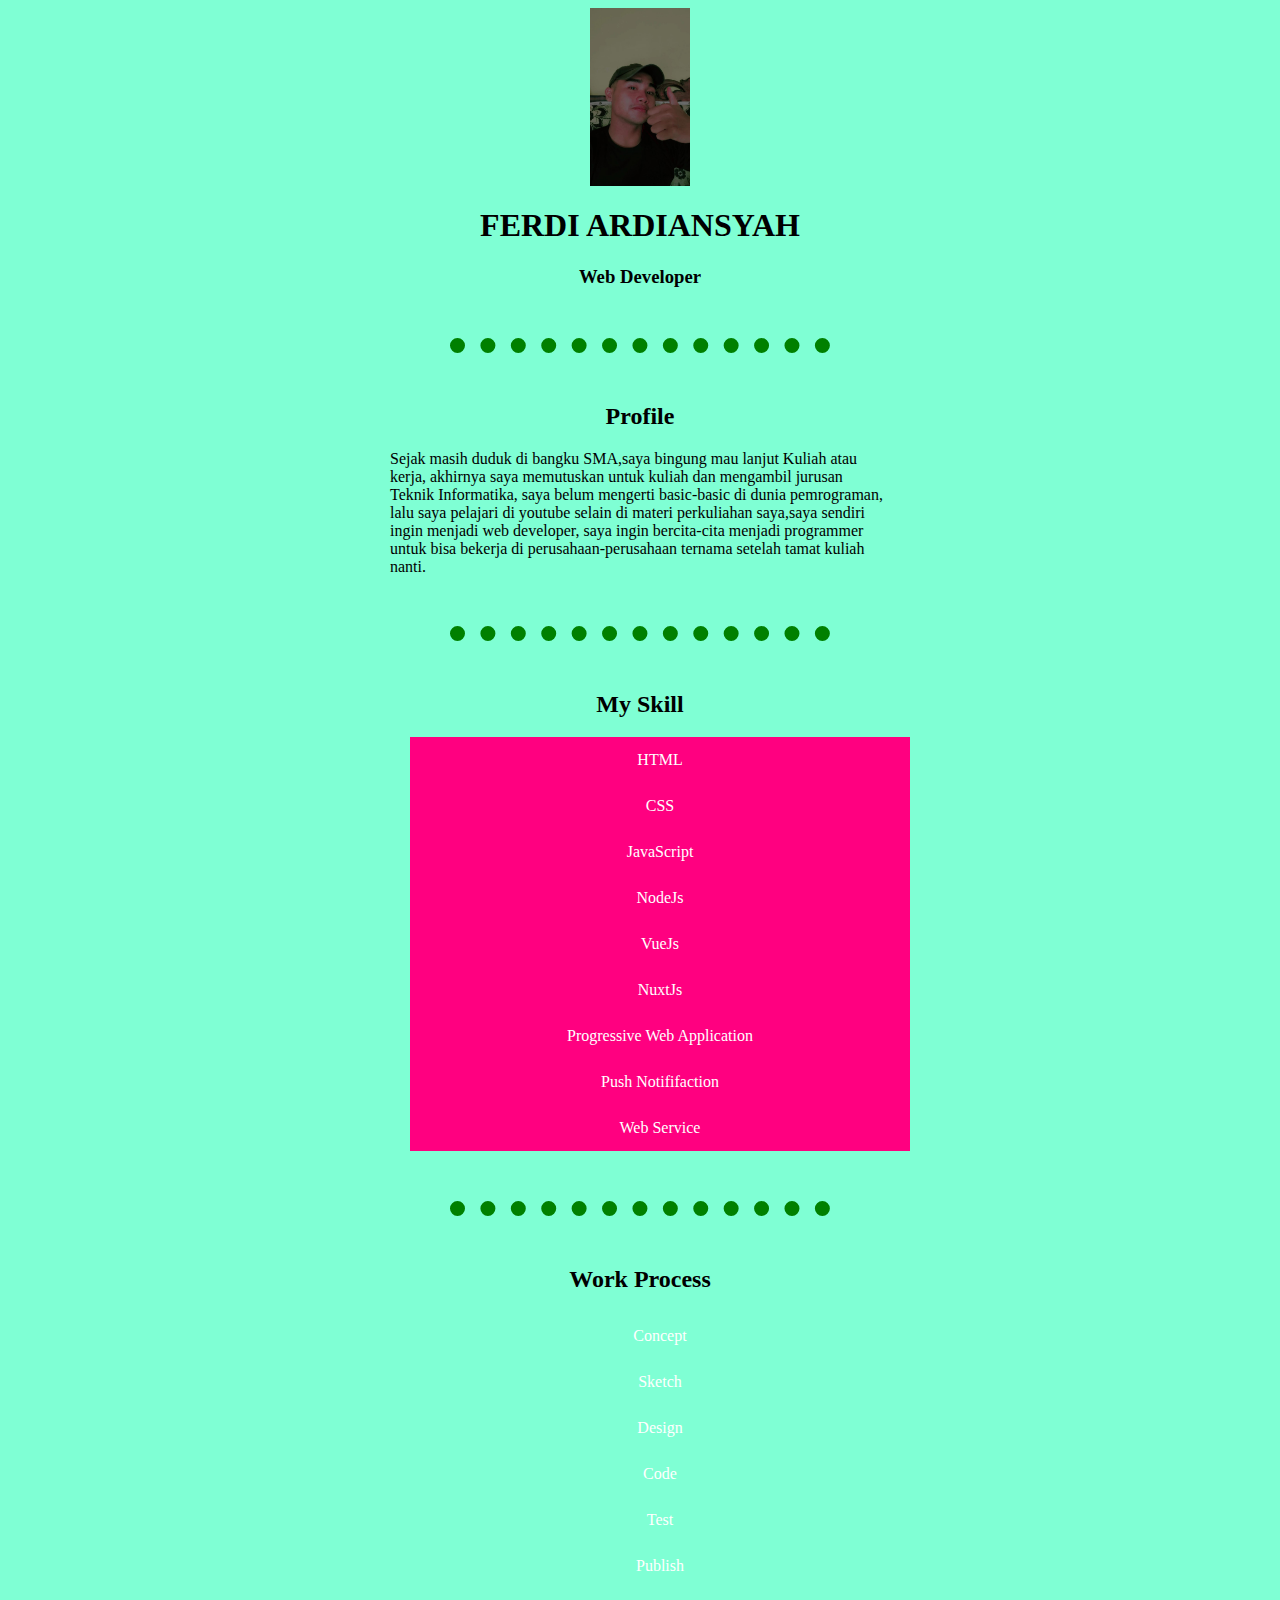
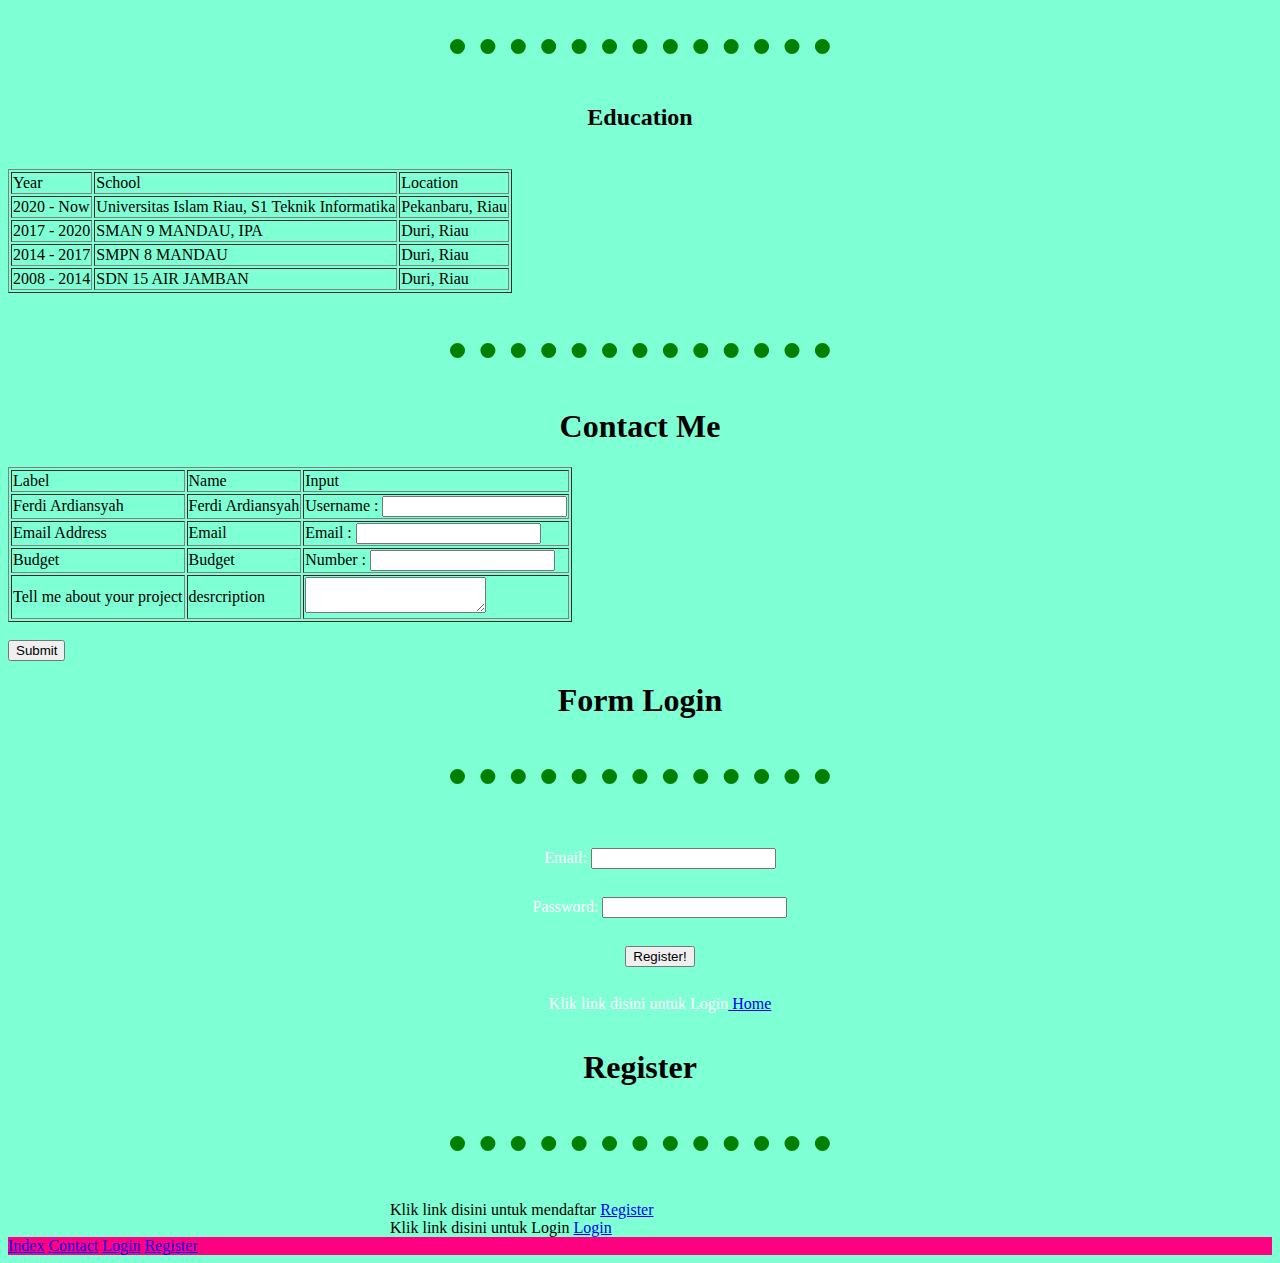
==== index.html @ ba2127b1 "Latihan 3.6: Membuat Navigation Bar" ====
<!DOCTYPE html>
<html lang="en">
<head>
    <meta charset="UTF-8">
    <meta http-equiv="X-UA-Compatible" content="IE=edge">
    <meta name="viewport" content="width=device-width, initial-scale=1.0">
    <title>LabPratikumPemweb</title>
    <link rel="stylesheet" href="main.css"/>
</head>
<body>
    <img src="photo.jpeg" alt="foto-profile"width="100px">
    <h1>FERDI ARDIANSYAH</h1>
    <h3>Web Developer</h3>
    <hr>
    <h2>Profile</h2>
    <p>
        Sejak masih duduk di bangku SMA,saya bingung mau lanjut Kuliah atau kerja,
        akhirnya saya memutuskan untuk kuliah dan mengambil jurusan Teknik Informatika,
        saya belum mengerti basic-basic di dunia pemrograman,
        lalu saya pelajari di youtube selain di materi perkuliahan saya,saya sendiri ingin menjadi web developer,
        saya ingin bercita-cita menjadi programmer untuk bisa bekerja di perusahaan-perusahaan ternama setelah tamat kuliah nanti.</p>
    <hr>
    <h2>My Skill</h2>
    <ul>
        <nav>
        <li>HTML</li>
        <li>CSS</li>
        <li>JavaScript</li>
        <li>NodeJs</li>
        <li>VueJs</li>
        <li>NuxtJs</li>
        <li>Progressive Web Application</li>
        <li>Push Notififaction</li>
        <li>Web Service</li>
        </nav>
    </ul>
    <hr>
    <h2>Work Process</h2>
    <ol>
        <li>Concept</li>
        <li>Sketch</li>
        <li>Design</li>
        <li>Code</li>
        <li>Test</li>
        <li>Publish</li>
    </ol>
    <hr>
    <h2>Education</h2>
    <br>
    <table border="1" cell spacing="0" cell pading="10">
        <td>Year</td>
        <td>School</td>
        <td>Location</td>
    </tr>
        <tr>
            <td>2020 - Now</td>
            <td>Universitas Islam Riau, S1 Teknik Informatika</td>
            <td>Pekanbaru, Riau</td>
        </tr>
        <tr>
            <td>2017 - 2020</td>
            <td>SMAN 9 MANDAU, IPA</td>
            <td>Duri, Riau</td>
        </tr>
        <tr>
            <td>2014 - 2017</td>
            <td>SMPN 8 MANDAU</td>
            <td>Duri, Riau</td>
        </tr>
        <tr>
            <td>2008 - 2014</td>
            <td>SDN 15 AIR JAMBAN</td>
            <td>Duri, Riau</td>
        </tr>
    </table>
    <hr>
    <title>Contact Me</title>
</head>
</body>
    <h1>Contact Me</h1>
    <table border="1" cell spacing="0" cell pading="10">
      <td>Label</td>  
      <td>Name</td>
      <td>Input</td>
</tr>
    <tr>
        <td>Ferdi Ardiansyah</td>
        <td>Ferdi Ardiansyah</td>
        <td form="username">Username : <input type="text"id="username"></td>
    </tr> 
    <tr>
        <td>Email Address</td>
        <td>Email</td>
        <td form="username">Email : <input type="Email"id="Email"></td>
    </tr>
    <tr>
        <td>Budget</td>
        <td>Budget</td>
        <td form="Number">Number : <input type="Number"id="Number"></td>
    </tr>
    <tr>
        <td>Tell me about your project</td>
        <td>desrcription</td>
        <td><textarea></textarea></td>
    </tr>
    </table>
    <br>
    <button type="Submit">Submit</button>
</body>
    <h1>Form Login</h1>
    <hr>
    <ul>
        <li>
            <label for="Email">Email:</label>
            <input type="text"name="Email"id="Email">
        </li>
        <li>
            <label for="Password">Password:</label>
            <input type="Password"name="Password"id="Password">
        </li>
        <li>
            <button type="Submit" name="Register">Register!</button>
        </li>
        <li>
            <a>Klik link disini untuk Login<a
        href="C:\xampp\htdocs\perkenalan_pemrograman_web\Lab_pemweb\contact.html"> Home</a>       
        </li>
    </ul>
        <h1>Register</h1>
        <hr>
        <p>Klik link disini untuk mendaftar <a
        href="C:\xampp\htdocs\perkenalan_pemrograman_web\Lab_pemweb\register.html"> Register</a></p>
        <p>Klik link disini untuk Login <a
        href="file:///C:/xampp/htdocs/perkenalan_pemrograman_web/Lab_pemweb/index.html"> Login</a></p>
<nav>
    <a href="C:\xampp\htdocs\perkenalan_pemrograman_web\Lab_pemweb\index.html">Index</a>
    <a href="C:\xampp\htdocs\perkenalan_pemrograman_web\Lab_pemweb\contact.html">Contact</a>
    <a href="C:\xampp\htdocs\perkenalan_pemrograman_web\Lab_pemweb\login.html">Login</a>
    <a href="C:\xampp\htdocs\perkenalan_pemrograman_web\Lab_pemweb\register.html">Register</a>
</nav>
</body>        
</html>
---- main.css ----
body{
    background-color: aquamarine;
}
hr{
    margin-top: 50px;
    margin-bottom: 50px;
    border-width: 15px;
    border-style: none;
    border-top-style: dotted;
    width: 30%;
    border-color: green;
}
h1,h2,h3,h4,h5,h6{
    text-align: center;
}
ol,ul,img,p{
    display: block;
    max-width: 500px;
    margin-top: 0;
    margin-bottom: 0;
    margin-right: auto;
    margin-left: auto;
}
nav{
    list-style-type: none;
    margin: 0;
    padding: 0;
    overflow: hidden;
    background-color: rgb(255, 0, 128);
}
.li{
    float: left;
}
li{
    display: block;
    color: white;
    text-align: center;
    padding: 14px 16px;
    text-decoration: none;
}
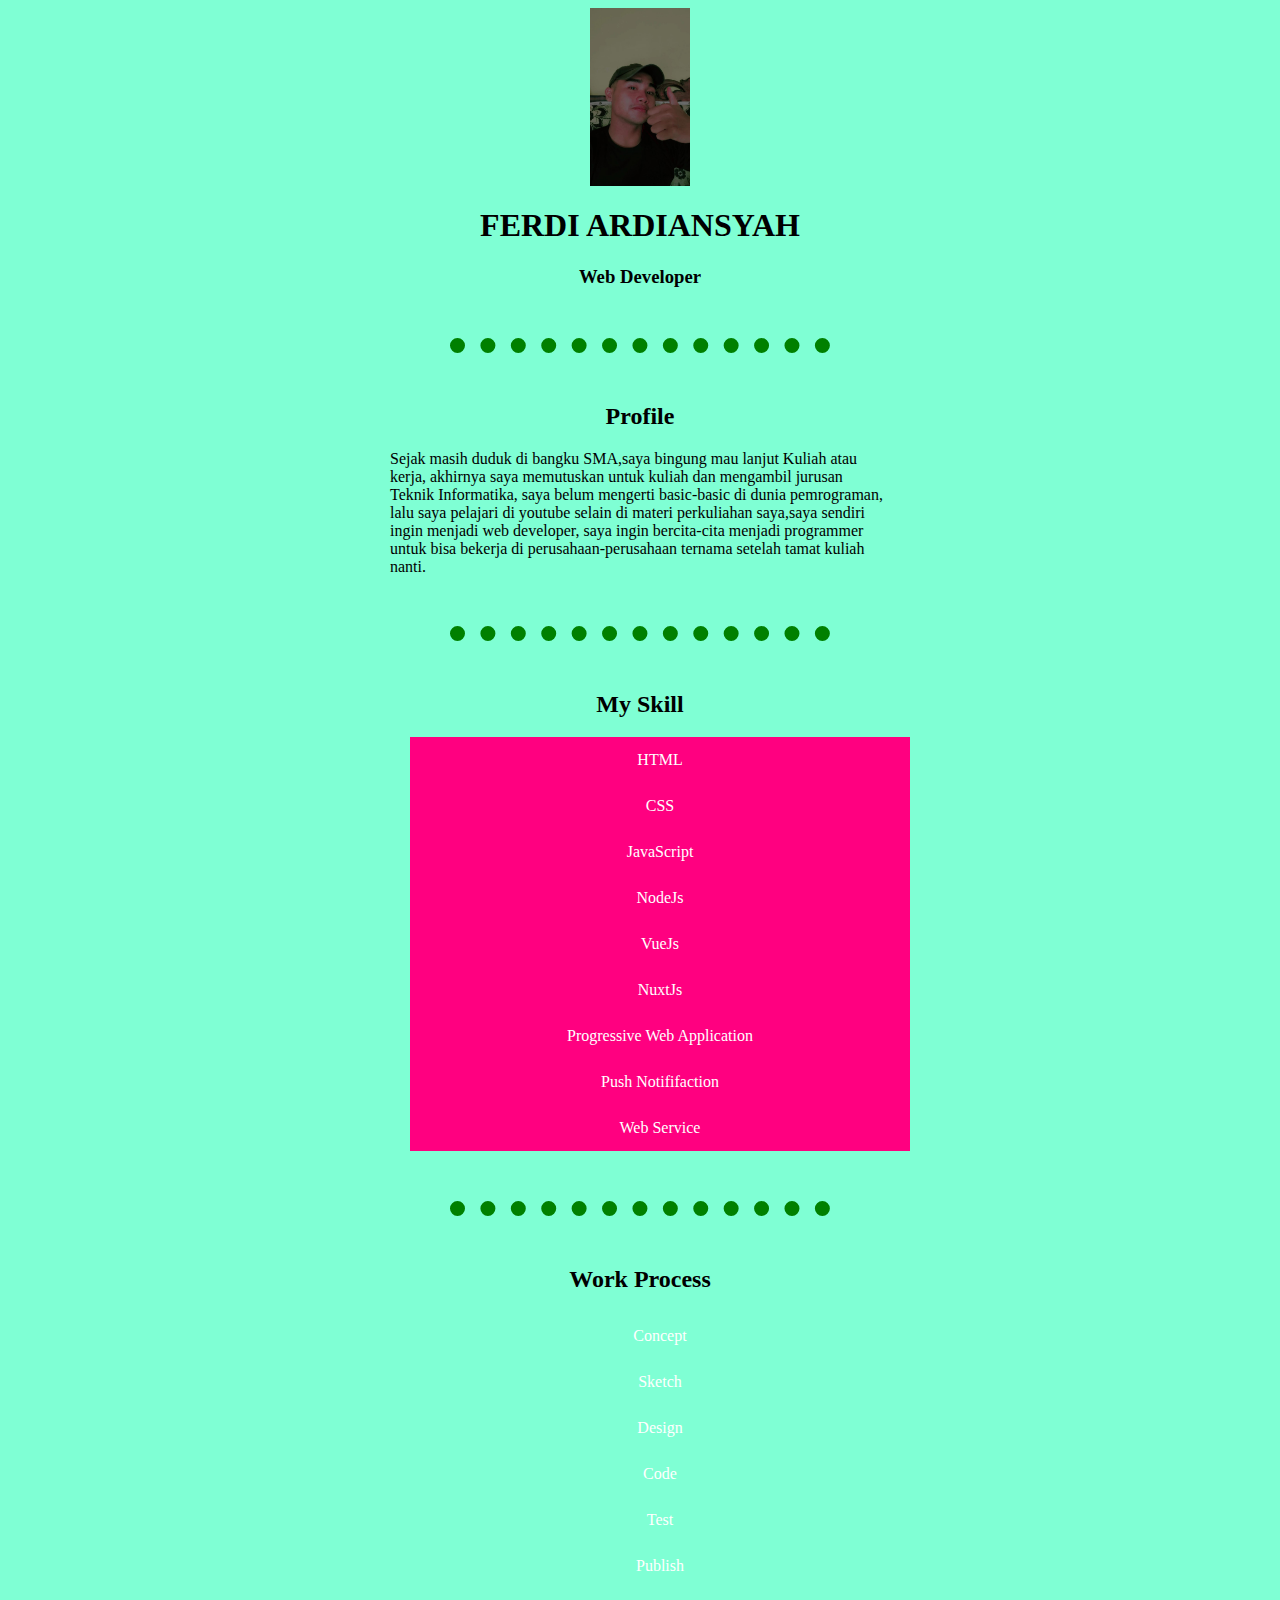
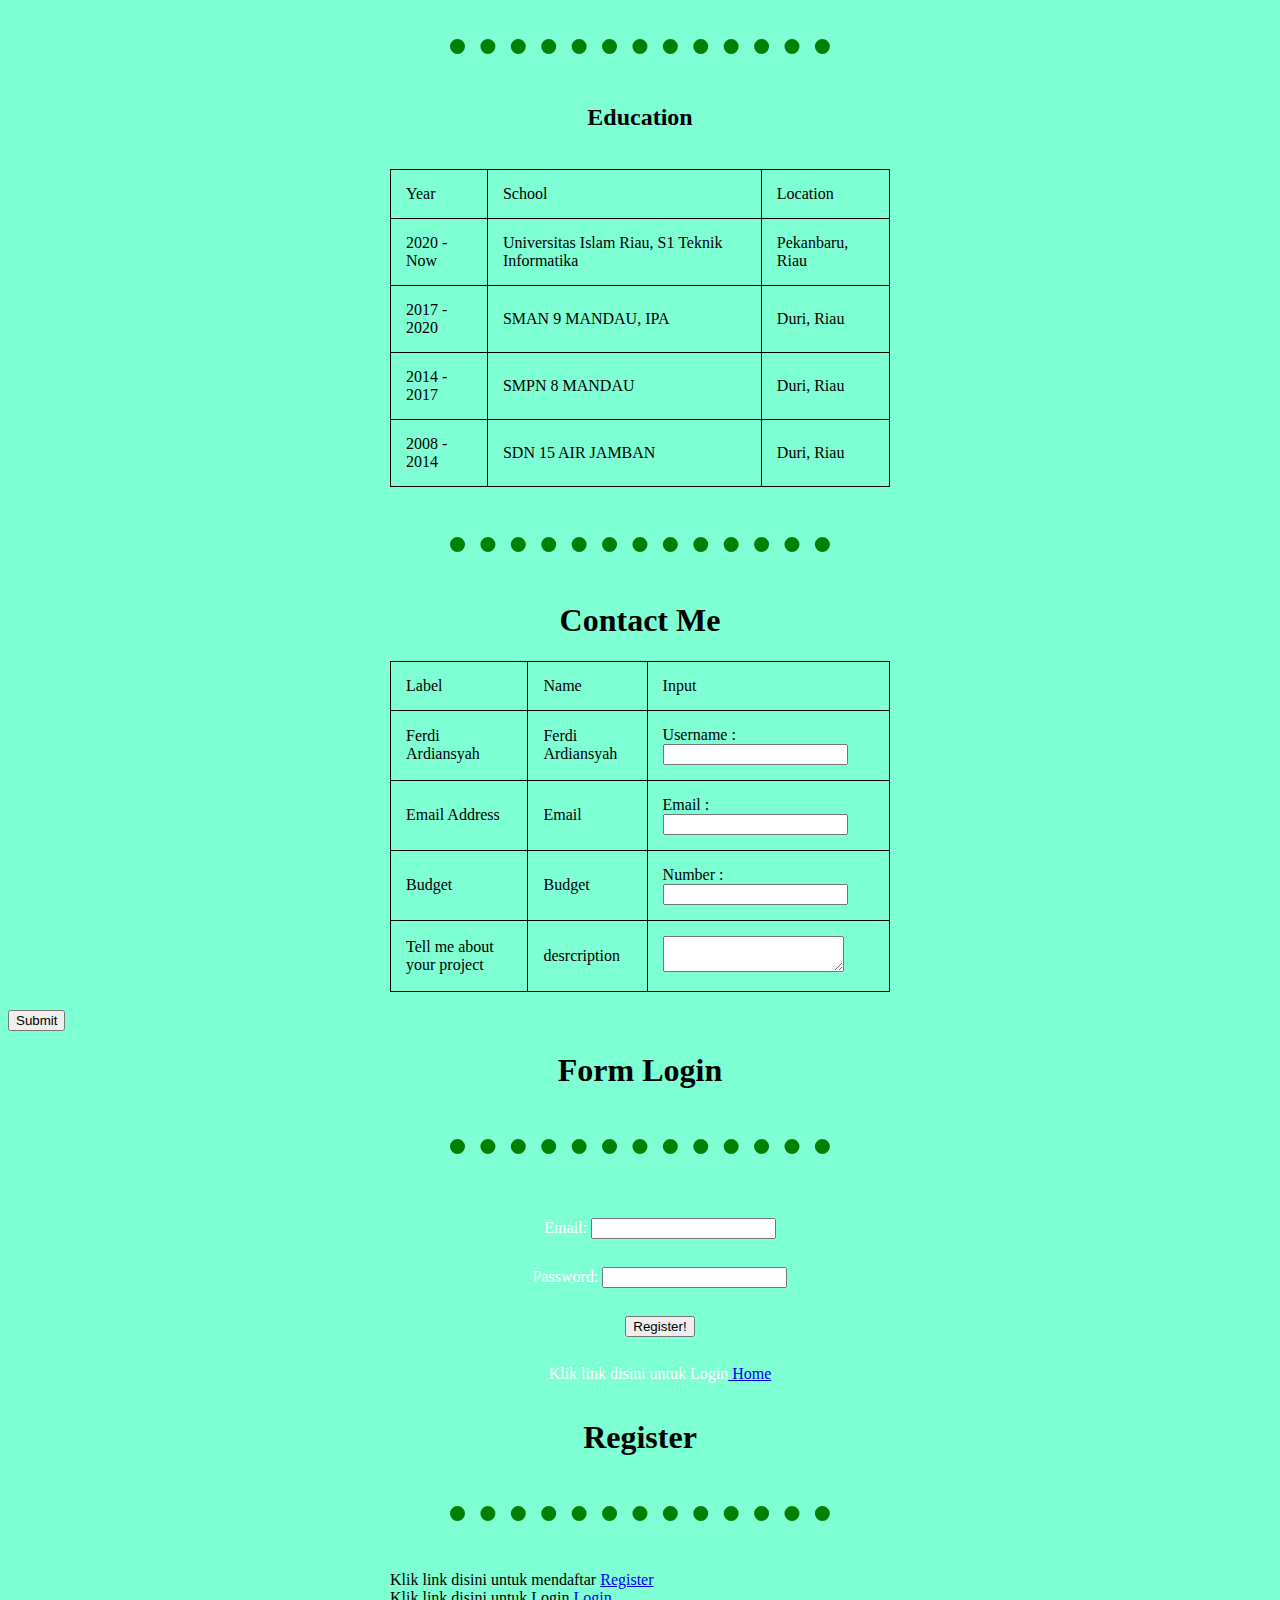
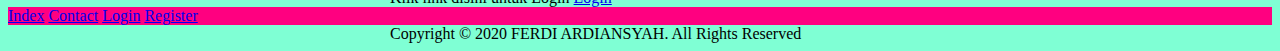
==== commit c9703a53: "Latihan 3.11: Menambahkan footer" ====
--- a/index.html
+++ b/index.html
@@ -138,5 +138,8 @@
     <a href="C:\xampp\htdocs\perkenalan_pemrograman_web\Lab_pemweb\login.html">Login</a>
     <a href="C:\xampp\htdocs\perkenalan_pemrograman_web\Lab_pemweb\register.html">Register</a>
 </nav>
-</body>        
+</body>
+<div>
+    <p>Copyright © 2020 FERDI ARDIANSYAH. All Rights Reserved</p>
+</div>
 </html>--- a/main.css
+++ b/main.css
@@ -37,4 +37,37 @@
     text-align: center;
     padding: 14px 16px;
     text-decoration: none;
+}
+li:hover{
+    background-color: black;
+}
+* {
+    margin: default;
+    padding: default;
+}
+table, tr, td{
+    border: 1px solid black;
+}
+table{
+    max-width: 500px;
+    margin:0 auto;
+    border-collapse: collapse;
+}
+table head{
+    background-color:  #333;
+    text-emphasis-color: white;
+}
+th, td{
+    padding: 15px;
+    text-align: left;
+}
+tr:hover{
+    background-color:#333;
+}
+footer{
+    background-color: #333;
+    padding: 10px;
+    text-align: center;
+    color: white;
+    margin-top: 15px;
 }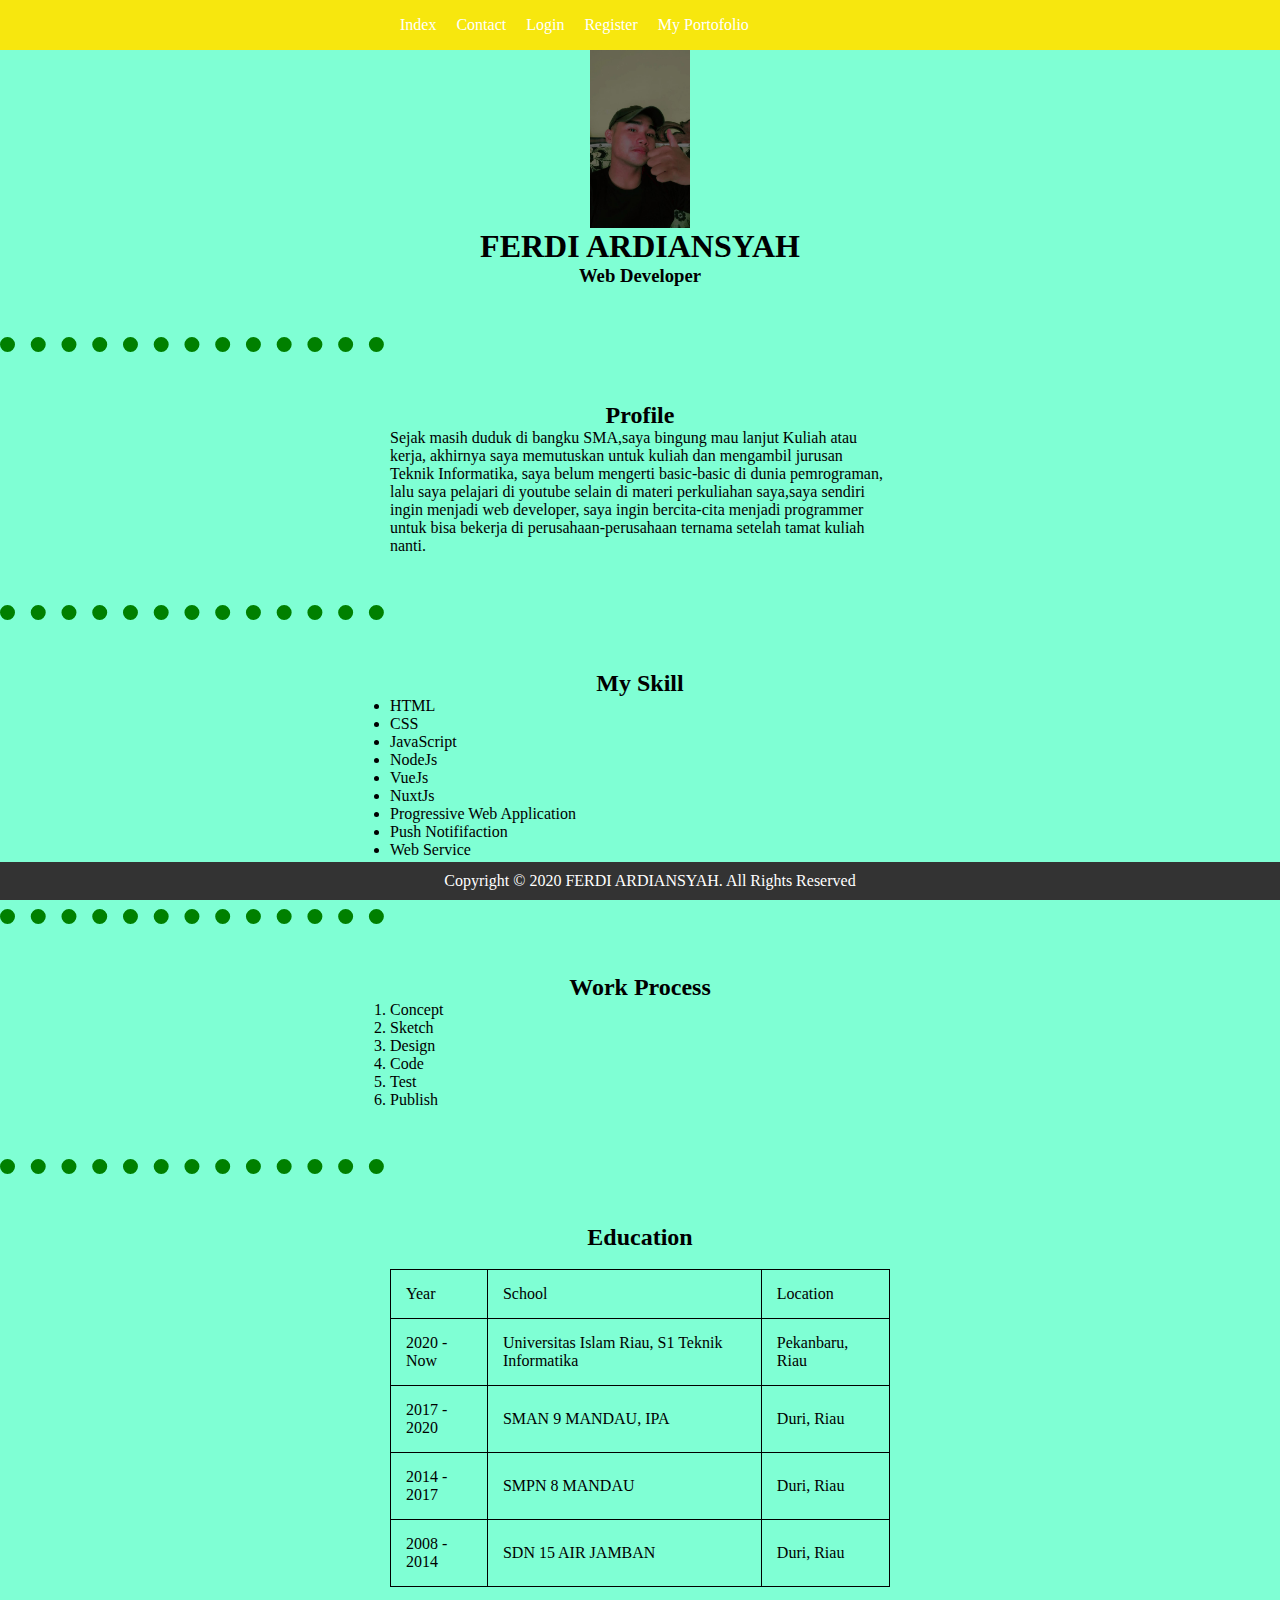
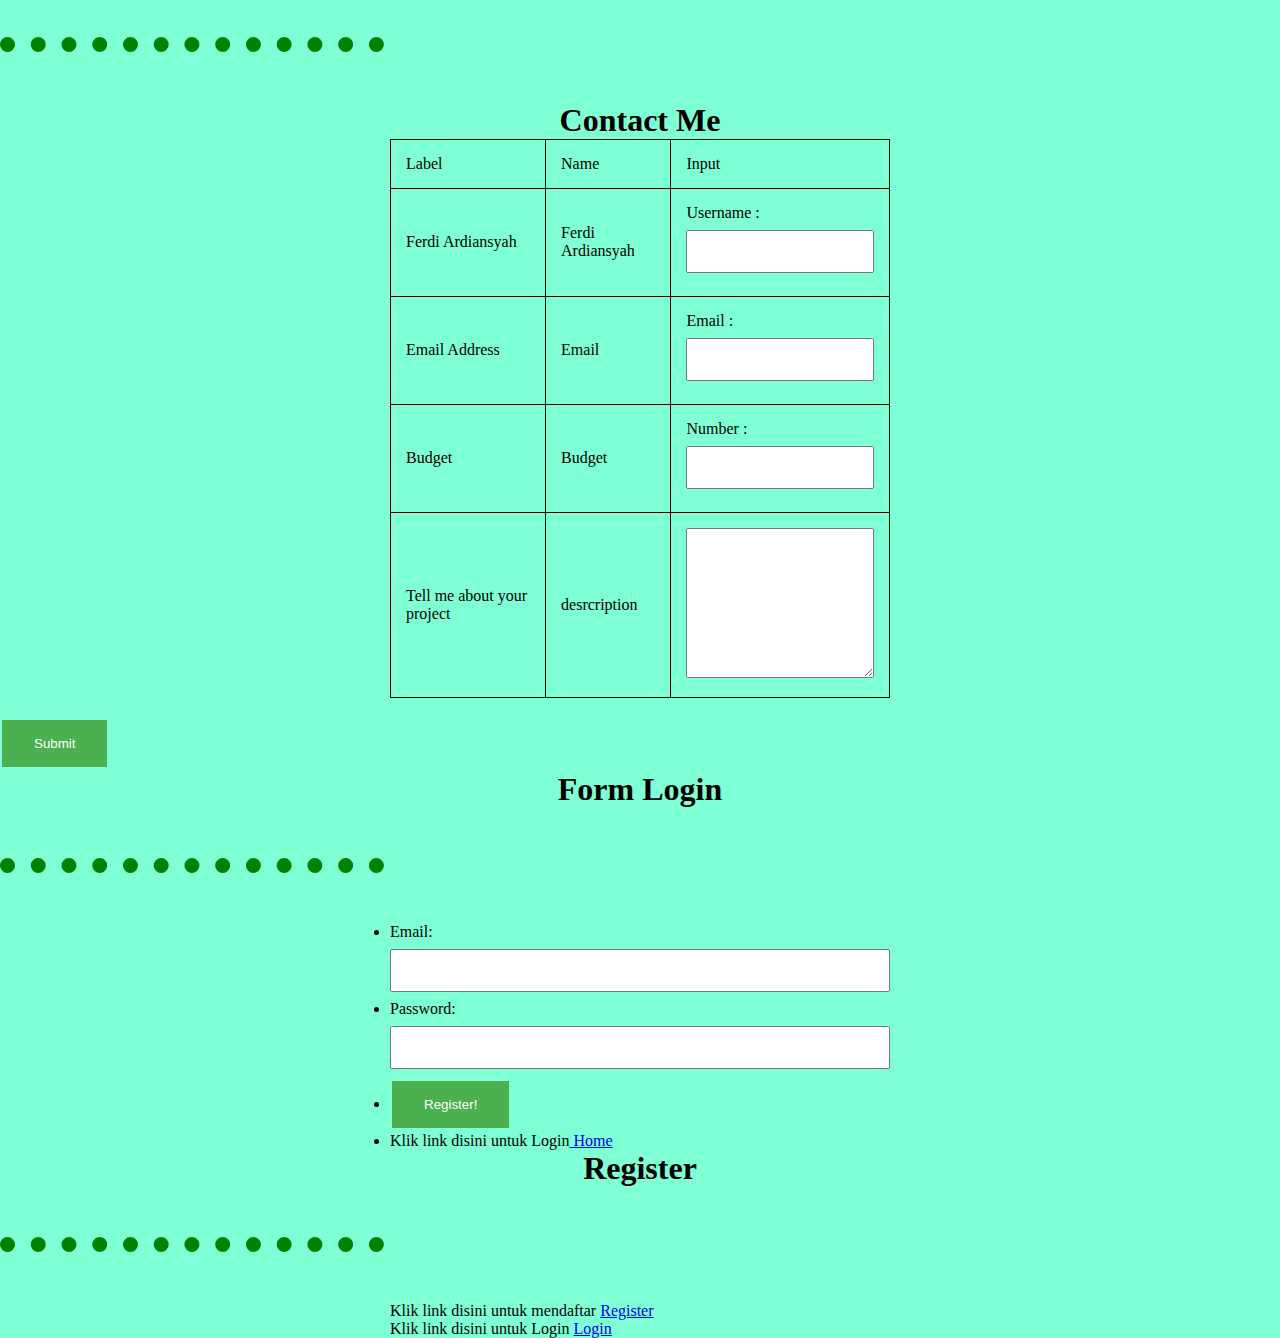
==== commit 0061081e: "Latihan 4.1: Sticky Navbar" ====
--- a/index.html
+++ b/index.html
@@ -8,6 +8,17 @@
     <link rel="stylesheet" href="main.css"/>
 </head>
 <body>
+
+    <nav id="navbar">
+        <ul>
+            <li><a href="index.html">Index</a></li>
+            <li><a href="contact.html">Contact</a></li>
+            <li><a href="login.html">Login</a></li>
+            <li><a href="register.html">Register</a></li>
+            <li><a href="portofolio.html">My Portofolio</a></li>
+        </ul>
+    </nav>
+
     <img src="photo.jpeg" alt="foto-profile"width="100px">
     <h1>FERDI ARDIANSYAH</h1>
     <h3>Web Developer</h3>
@@ -132,12 +143,7 @@
         href="C:\xampp\htdocs\perkenalan_pemrograman_web\Lab_pemweb\register.html"> Register</a></p>
         <p>Klik link disini untuk Login <a
         href="file:///C:/xampp/htdocs/perkenalan_pemrograman_web/Lab_pemweb/index.html"> Login</a></p>
-<nav>
-    <a href="C:\xampp\htdocs\perkenalan_pemrograman_web\Lab_pemweb\index.html">Index</a>
-    <a href="C:\xampp\htdocs\perkenalan_pemrograman_web\Lab_pemweb\contact.html">Contact</a>
-    <a href="C:\xampp\htdocs\perkenalan_pemrograman_web\Lab_pemweb\login.html">Login</a>
-    <a href="C:\xampp\htdocs\perkenalan_pemrograman_web\Lab_pemweb\register.html">Register</a>
-</nav>
+
 </body>
 <div>
     <p>Copyright © 2020 FERDI ARDIANSYAH. All Rights Reserved</p>
--- a/main.css
+++ b/main.css
@@ -21,29 +21,34 @@
     margin-right: auto;
     margin-left: auto;
 }
-nav{
+#navbar{
     list-style-type: none;
     margin: 0;
     padding: 0;
     overflow: hidden;
-    background-color: rgb(255, 0, 128);
+    background-color: #f7e70e;
+    position: sticky;
+    top: 0;
 }
-.li{
+
+#navbar ul li{
     float: left;
+    list-style: none;
 }
-li{
+#navbar ul li a{
     display: block;
     color: white;
     text-align: center;
-    padding: 14px 16px;
+    padding: 16px 10px;
     text-decoration: none;
 }
-li:hover{
+
+#navbar ul li:hover{
     background-color: black;
 }
-* {
-    margin: default;
-    padding: default;
+*{
+    margin : 0;
+    padding : 0;
 }
 table, tr, td{
     border: 1px solid black;
@@ -62,12 +67,79 @@
     text-align: left;
 }
 tr:hover{
-    background-color:#333;
+    background: color #f5f5f5;;
 }
-footer{
+div{
     background-color: #333;
     padding: 10px;
     text-align: center;
     color: white;
     margin-top: 15px;
+    position: fixed;
+    left: 0;
+    bottom: 0;
+    width: 100%;
+}
+.form-login{
+    display: flex;
+    justify-content: center;
+    align-items: center;
+    height : 90vh;
+    margin-bottom: 100px;
+}
+.form-contact{
+    display: flex;
+    justify-content: center;
+    align-items: center;
+    margin-bottom: 100px;
+}
+.my-portofolio{
+    display : flex;
+    flex-direction : row;
+    flex-wrap : wrap;
+    margin-bottom : 50px;
+}
+@media (max-width: 850px){
+    .my-portofolio{
+        width: 50%;
+    }
+}
+@media (max-width: 500px){
+    .my-portofolio{
+        width: 100%;
+    }
+}
+input {
+    width: 100%;
+    padding: 12px 20px;
+    margin: 8px 0;
+    box-sizing: border-box;
+}
+
+textarea {
+    width: 100%;
+    height: 150px;
+    padding: 12px 20px;
+    box-sizing: border-box;
+    resize: vertical;
+}
+
+input[type=submit] {
+    background-color: #4CAF50;
+    border: none;
+    color: white;
+    padding: 16px 32px;
+    text-decoration: none;
+    margin: 4px 2px;
+    cursor: pointer; 
+}
+
+button {
+    background-color: #4CAF50;
+    border: none;
+    color: white;
+    padding: 16px 32px;
+    text-decoration: none;
+    margin: 4px 2px;
+    cursor: pointer; 
 }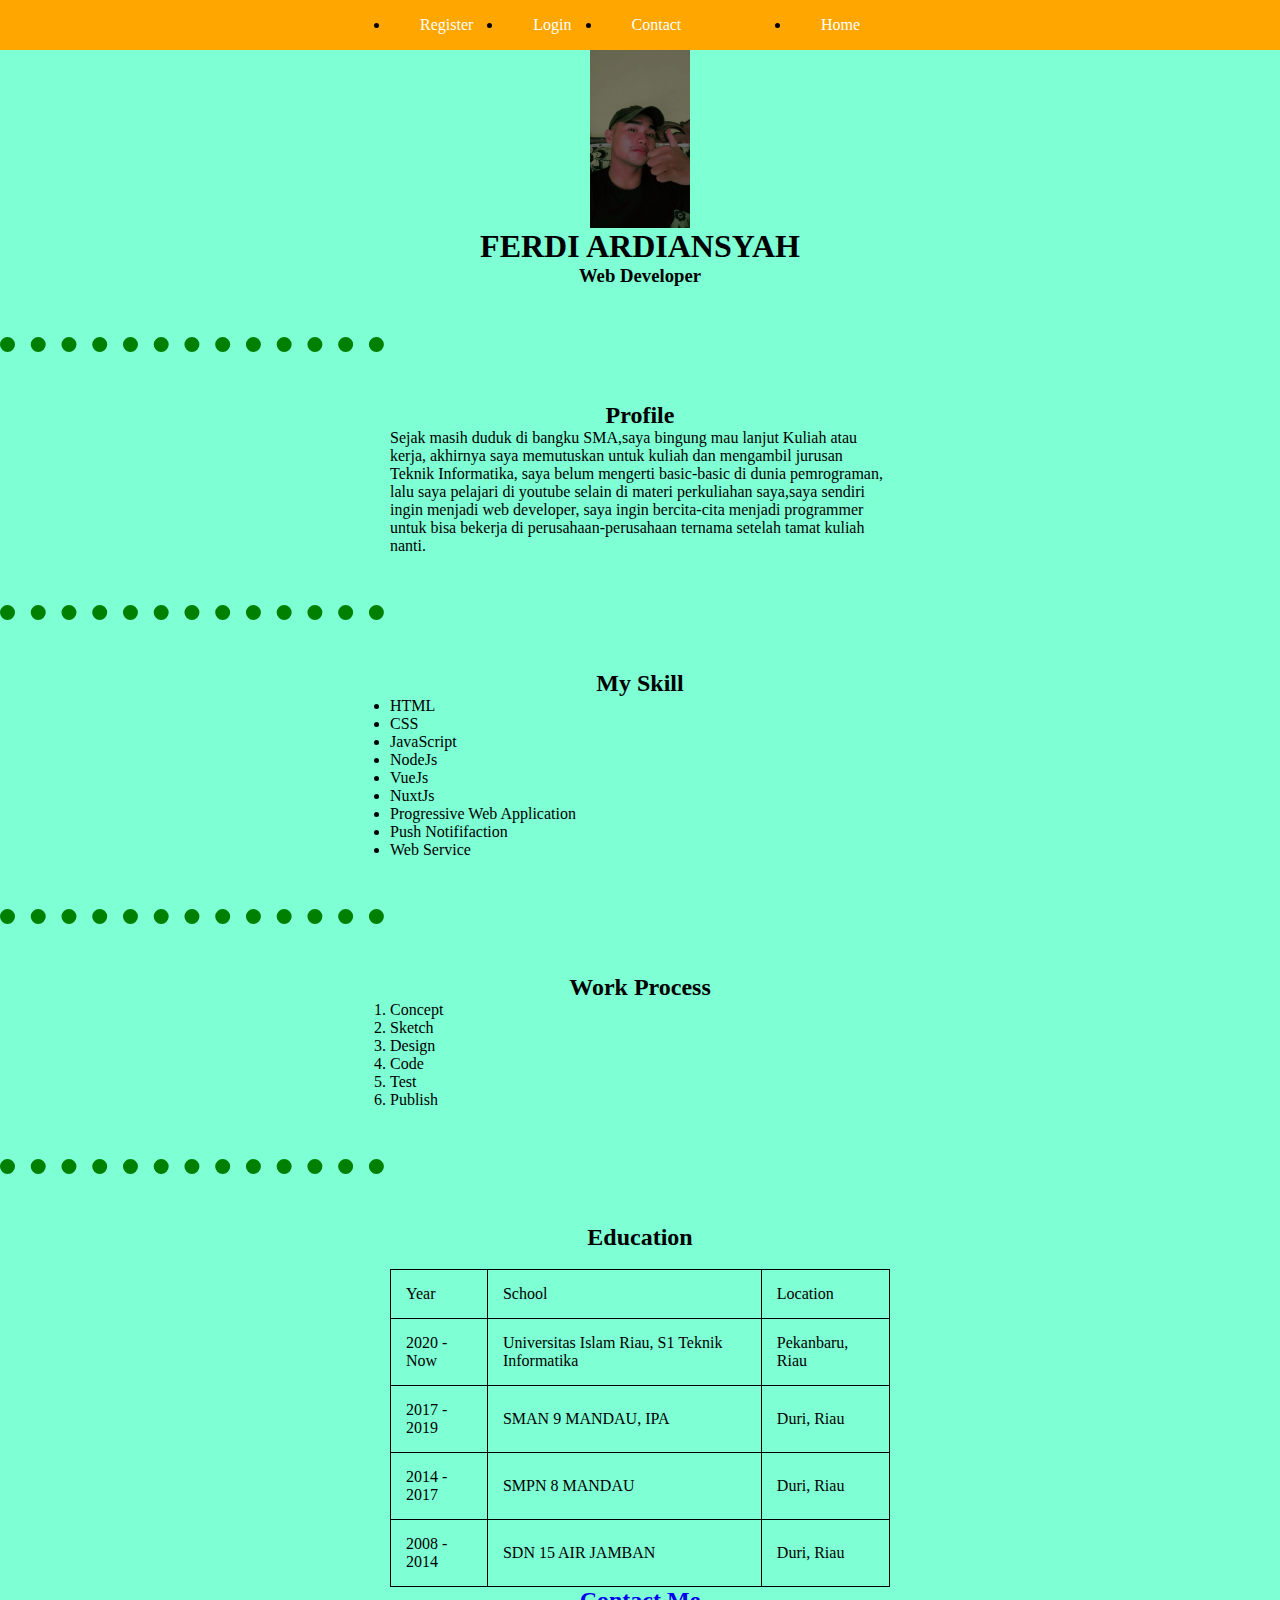
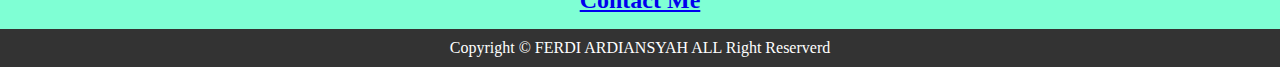
==== commit be7b6a8b: "Latihan 4.1: Sticky Navbar" ====
--- a/index.html
+++ b/index.html
@@ -8,17 +8,14 @@
     <link rel="stylesheet" href="main.css"/>
 </head>
 <body>
-
     <nav id="navbar">
         <ul>
-            <li><a href="index.html">Index</a></li>
+            <li><a href="register.html">Register</a></li>
+            <li><a href="login.html">Login</a></li>
             <li><a href="contact.html">Contact</a></li>
-            <li><a href="login.html">Login</a></li>
-            <li><a href="register.html">Register</a></li>
-            <li><a href="portofolio.html">My Portofolio</a></li>
+            <li><a href="index.html">Home</a></li>
         </ul>
     </nav>
-
     <img src="photo.jpeg" alt="foto-profile"width="100px">
     <h1>FERDI ARDIANSYAH</h1>
     <h3>Web Developer</h3>
@@ -57,95 +54,37 @@
     </ol>
     <hr>
     <h2>Education</h2>
-    <br>
-    <table border="1" cell spacing="0" cell pading="10">
+<br>
+<table border="1" cell spacing="0" cell pading="10">
         <td>Year</td>
         <td>School</td>
         <td>Location</td>
-    </tr>
-        <tr>
-            <td>2020 - Now</td>
-            <td>Universitas Islam Riau, S1 Teknik Informatika</td>
-            <td>Pekanbaru, Riau</td>
-        </tr>
-        <tr>
-            <td>2017 - 2020</td>
-            <td>SMAN 9 MANDAU, IPA</td>
-            <td>Duri, Riau</td>
-        </tr>
-        <tr>
-            <td>2014 - 2017</td>
-            <td>SMPN 8 MANDAU</td>
-            <td>Duri, Riau</td>
-        </tr>
-        <tr>
-            <td>2008 - 2014</td>
-            <td>SDN 15 AIR JAMBAN</td>
-            <td>Duri, Riau</td>
-        </tr>
-    </table>
-    <hr>
-    <title>Contact Me</title>
-</head>
-</body>
-    <h1>Contact Me</h1>
-    <table border="1" cell spacing="0" cell pading="10">
-      <td>Label</td>  
-      <td>Name</td>
-      <td>Input</td>
 </tr>
     <tr>
-        <td>Ferdi Ardiansyah</td>
-        <td>Ferdi Ardiansyah</td>
-        <td form="username">Username : <input type="text"id="username"></td>
-    </tr> 
+        <td>2020 - Now</td>
+        <td>Universitas Islam Riau, S1 Teknik Informatika</td>
+        <td>Pekanbaru, Riau</td>
+</tr>
     <tr>
-        <td>Email Address</td>
-        <td>Email</td>
-        <td form="username">Email : <input type="Email"id="Email"></td>
-    </tr>
+        <td>2017 - 2019</td>
+        <td>SMAN 9 MANDAU, IPA</td>
+        <td>Duri, Riau</td>    
+</tr>
     <tr>
-        <td>Budget</td>
-        <td>Budget</td>
-        <td form="Number">Number : <input type="Number"id="Number"></td>
-    </tr>
+        <td>2014 - 2017</td>
+        <td>SMPN 8 MANDAU</td>
+        <td>Duri, Riau</td>
+</tr>
     <tr>
-        <td>Tell me about your project</td>
-        <td>desrcription</td>
-        <td><textarea></textarea></td>
+        <td>2008 - 2014</td>
+        <td>SDN 15 AIR JAMBAN</td>
+        <td>Duri, Riau</td>
     </tr>
     </table>
-    <br>
-    <button type="Submit">Submit</button>
+    <h2><a href="contact.html">Contact Me</a></h2>
+    </div>
+<div class="footer">
+    <p>Copyright &copy; FERDI ARDIANSYAH ALL Right Reserverd</p>
+</div>
 </body>
-    <h1>Form Login</h1>
-    <hr>
-    <ul>
-        <li>
-            <label for="Email">Email:</label>
-            <input type="text"name="Email"id="Email">
-        </li>
-        <li>
-            <label for="Password">Password:</label>
-            <input type="Password"name="Password"id="Password">
-        </li>
-        <li>
-            <button type="Submit" name="Register">Register!</button>
-        </li>
-        <li>
-            <a>Klik link disini untuk Login<a
-        href="C:\xampp\htdocs\perkenalan_pemrograman_web\Lab_pemweb\contact.html"> Home</a>       
-        </li>
-    </ul>
-        <h1>Register</h1>
-        <hr>
-        <p>Klik link disini untuk mendaftar <a
-        href="C:\xampp\htdocs\perkenalan_pemrograman_web\Lab_pemweb\register.html"> Register</a></p>
-        <p>Klik link disini untuk Login <a
-        href="file:///C:/xampp/htdocs/perkenalan_pemrograman_web/Lab_pemweb/index.html"> Login</a></p>
-
-</body>
-<div>
-    <p>Copyright © 2020 FERDI ARDIANSYAH. All Rights Reserved</p>
-</div>
 </html>--- a/main.css
+++ b/main.css
@@ -13,7 +13,7 @@
 h1,h2,h3,h4,h5,h6{
     text-align: center;
 }
-ol,ul,img,p{
+ol, ul,img ,p{
     display: block;
     max-width: 500px;
     margin-top: 0;
@@ -26,120 +26,53 @@
     margin: 0;
     padding: 0;
     overflow: hidden;
-    background-color: #f7e70e;
+    background-color: rgb(255, 166, 0);
     position: sticky;
     top: 0;
 }
-
 #navbar ul li{
     float: left;
-    list-style: none;
 }
 #navbar ul li a{
     display: block;
     color: white;
     text-align: center;
-    padding: 16px 10px;
+    padding: 16px 30px;
     text-decoration: none;
 }
-
+#navbar ul li:last-child{
+    float: right;
+}
 #navbar ul li:hover{
     background-color: black;
 }
 *{
-    margin : 0;
-    padding : 0;
+    margin: 0;
+    padding: 0;
 }
 table, tr, td{
     border: 1px solid black;
 }
 table{
     max-width: 500px;
-    margin:0 auto;
+    margin: 0 auto;
     border-collapse: collapse;
 }
-table head{
-    background-color:  #333;
-    text-emphasis-color: white;
+th{
+    background-color: #333;
+    color: white;
 }
-th, td{
+th,td{
     padding: 15px;
     text-align: left;
 }
 tr:hover{
-    background: color #f5f5f5;;
+    background-color: #f5f5f5;
 }
-div{
+.footer{
     background-color: #333;
     padding: 10px;
     text-align: center;
     color: white;
     margin-top: 15px;
-    position: fixed;
-    left: 0;
-    bottom: 0;
-    width: 100%;
 }
-.form-login{
-    display: flex;
-    justify-content: center;
-    align-items: center;
-    height : 90vh;
-    margin-bottom: 100px;
-}
-.form-contact{
-    display: flex;
-    justify-content: center;
-    align-items: center;
-    margin-bottom: 100px;
-}
-.my-portofolio{
-    display : flex;
-    flex-direction : row;
-    flex-wrap : wrap;
-    margin-bottom : 50px;
-}
-@media (max-width: 850px){
-    .my-portofolio{
-        width: 50%;
-    }
-}
-@media (max-width: 500px){
-    .my-portofolio{
-        width: 100%;
-    }
-}
-input {
-    width: 100%;
-    padding: 12px 20px;
-    margin: 8px 0;
-    box-sizing: border-box;
-}
-
-textarea {
-    width: 100%;
-    height: 150px;
-    padding: 12px 20px;
-    box-sizing: border-box;
-    resize: vertical;
-}
-
-input[type=submit] {
-    background-color: #4CAF50;
-    border: none;
-    color: white;
-    padding: 16px 32px;
-    text-decoration: none;
-    margin: 4px 2px;
-    cursor: pointer; 
-}
-
-button {
-    background-color: #4CAF50;
-    border: none;
-    color: white;
-    padding: 16px 32px;
-    text-decoration: none;
-    margin: 4px 2px;
-    cursor: pointer; 
-}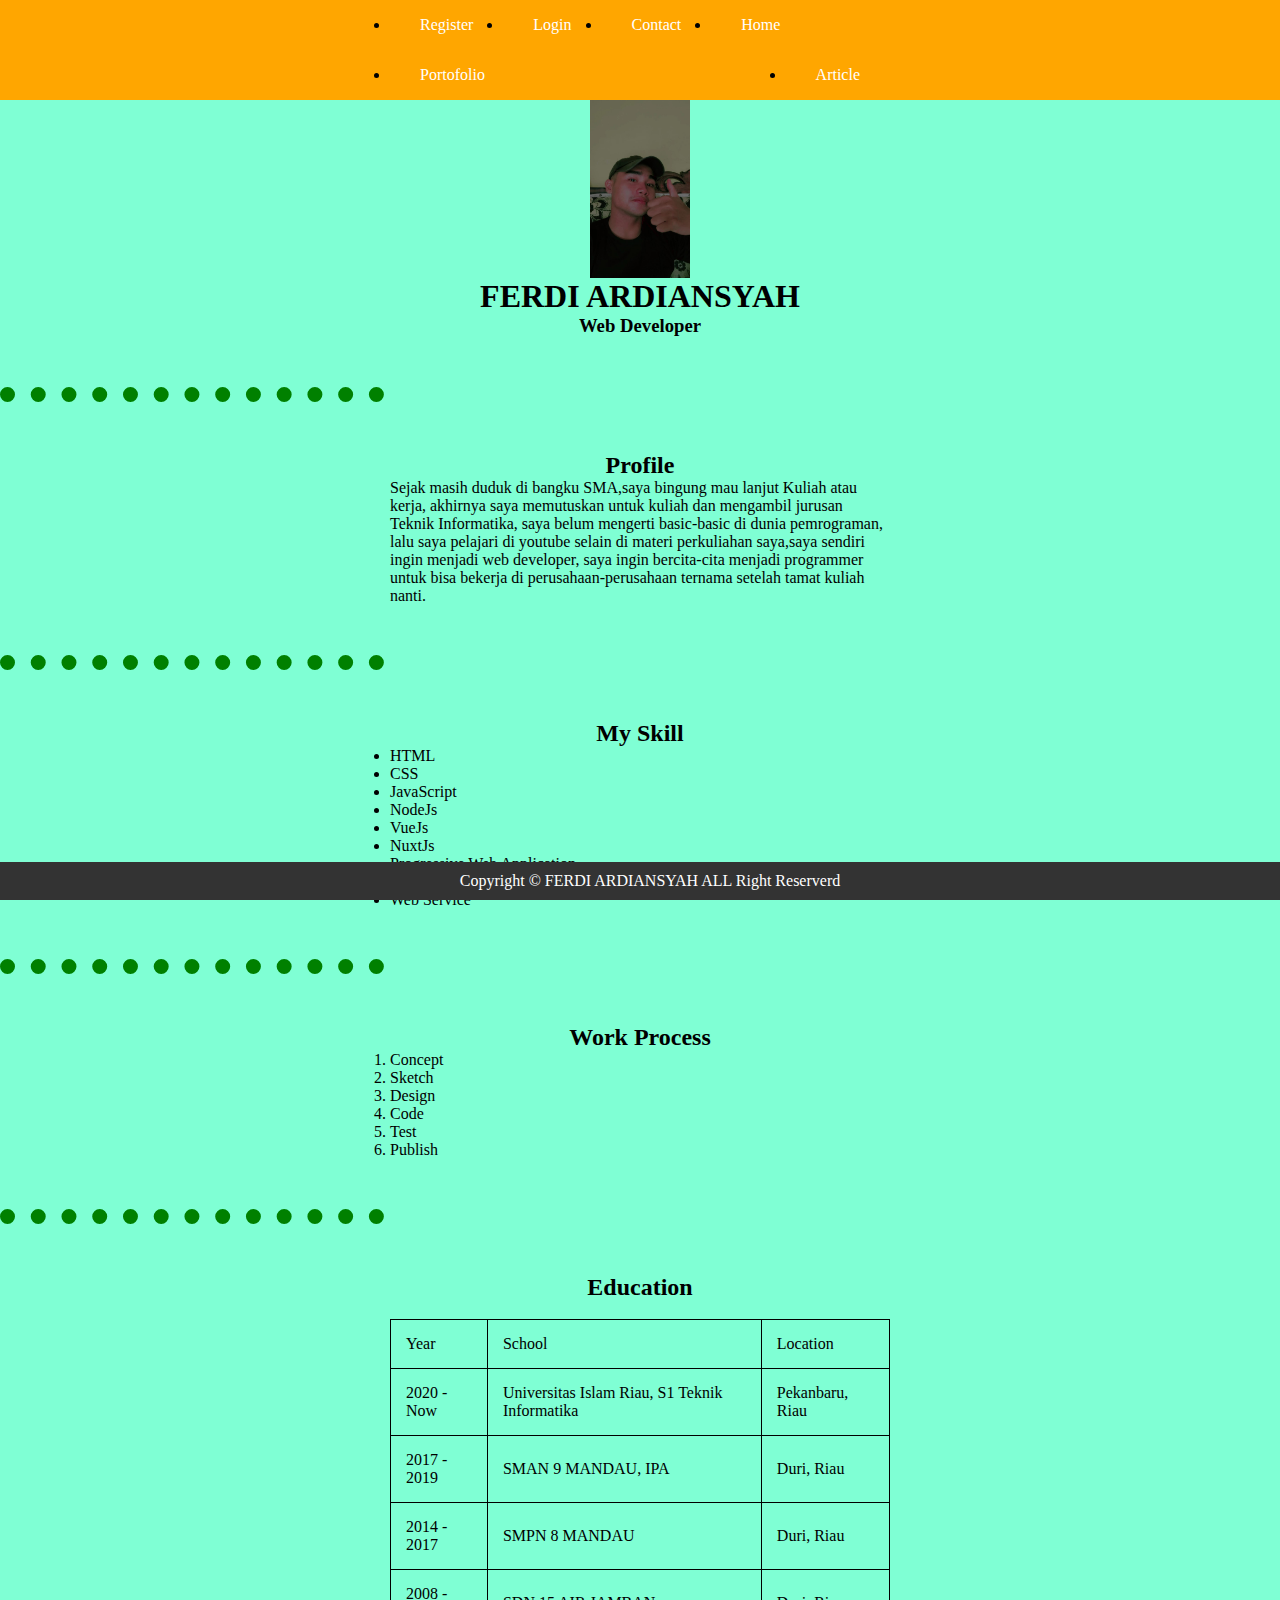
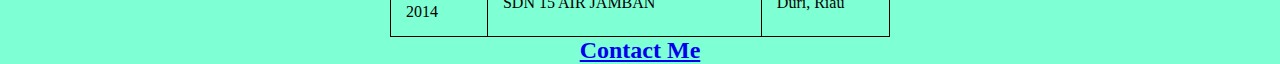
==== commit aada461d: "Latihan 4.6: Membuat Gallery Portofolio dengan flexbox" ====
--- a/index.html
+++ b/index.html
@@ -14,6 +14,8 @@
             <li><a href="login.html">Login</a></li>
             <li><a href="contact.html">Contact</a></li>
             <li><a href="index.html">Home</a></li>
+            <li><a href="portofolio.html">Portofolio</a></li>
+            <li><a href="articles.html">Article</a></li>
         </ul>
     </nav>
     <img src="photo.jpeg" alt="foto-profile"width="100px">
--- a/main.css
+++ b/main.css
@@ -75,4 +75,38 @@
     text-align: center;
     color: white;
     margin-top: 15px;
+    position: fixed;
+    left: 0;
+    bottom: 0;
+    width: 100%;
 }
+.form-register{
+    position: static;
+    margin-bottom: 100px;
+}
+.content-form{
+    max-width: 70%;
+    margin: auto;
+}
+.ss{
+    margin-bottom: 30px;
+}
+.form-login{
+    display: flex;
+    justify-content: center;
+    align-items: center;
+    height: 90vh;
+    margin-bottom: 100px;
+}
+.form-contact{
+    display: flex;
+    justify-content: center;
+    align-items: center;
+    margin-bottom: 100%;
+}
+.my-portofolio{
+    display: flex;
+    flex-direction: row;
+    flex-wrap: wrap;
+    margin-bottom: 50px;
+}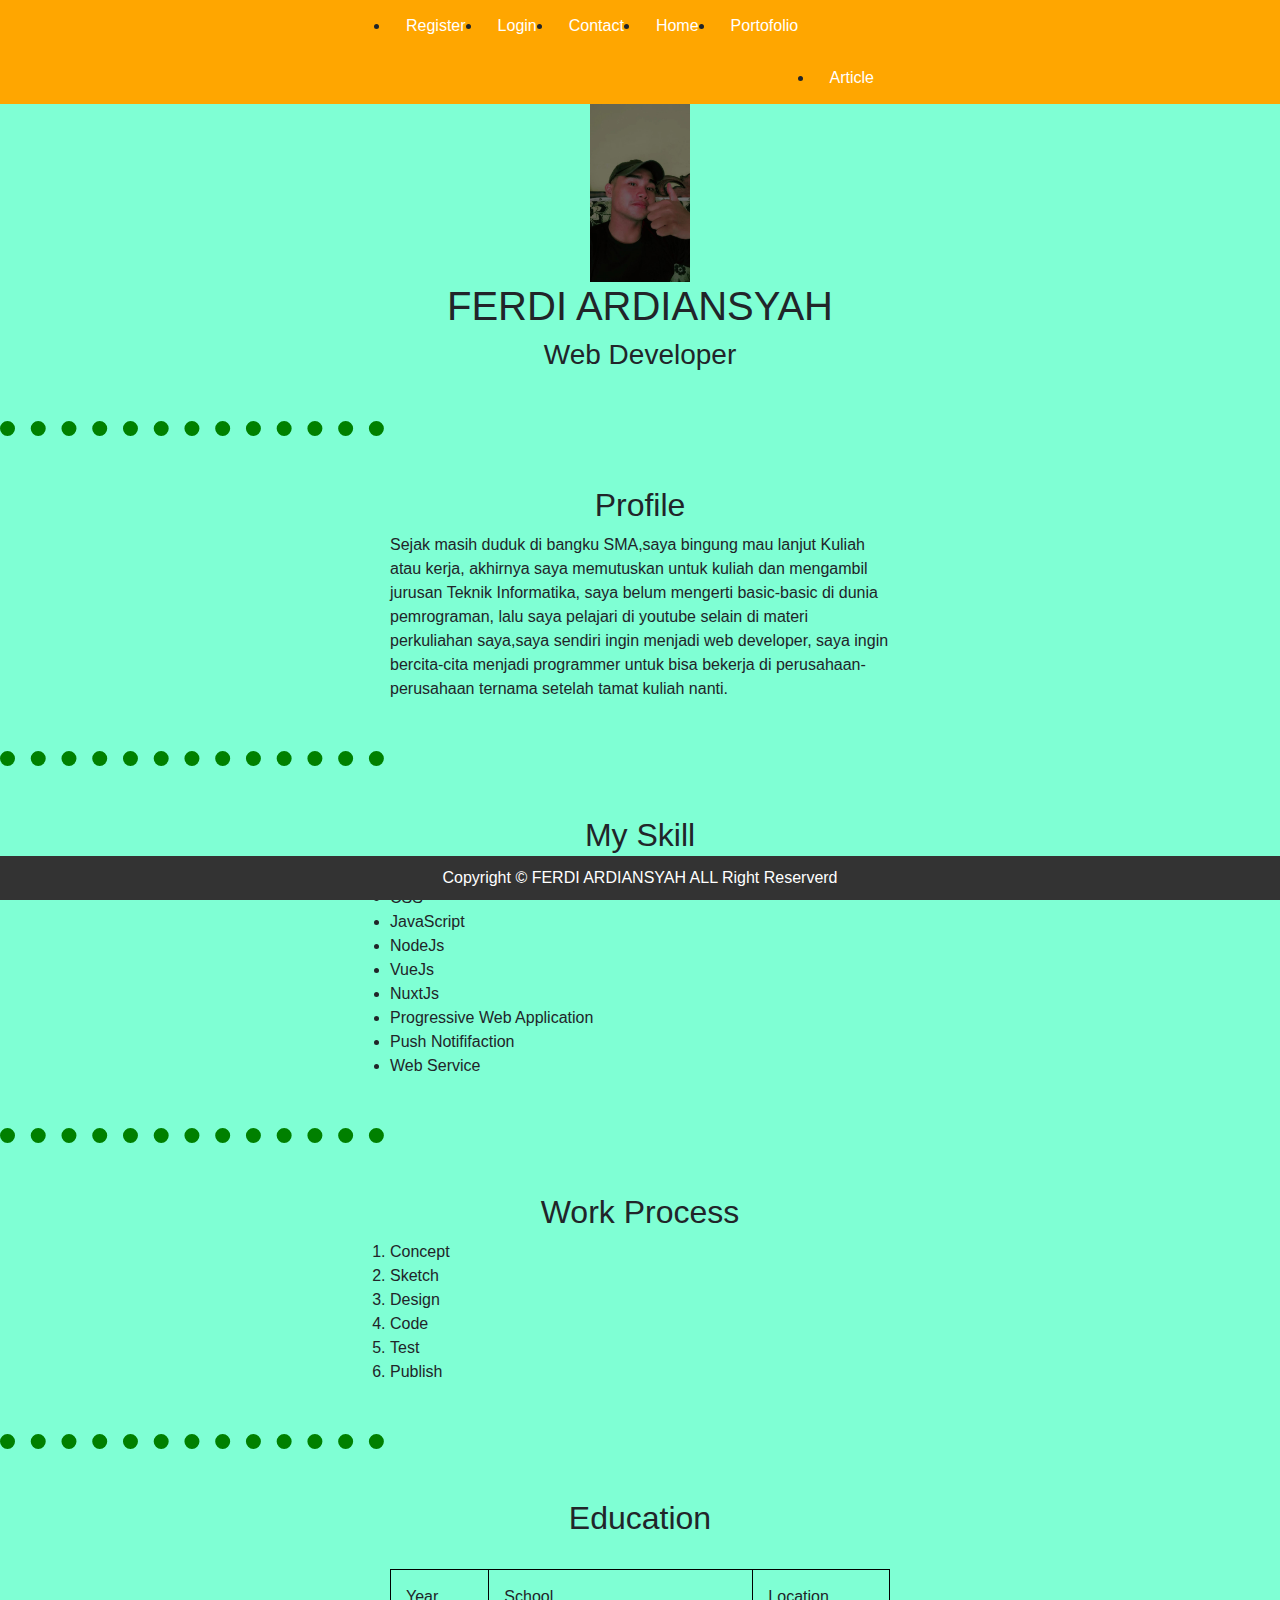
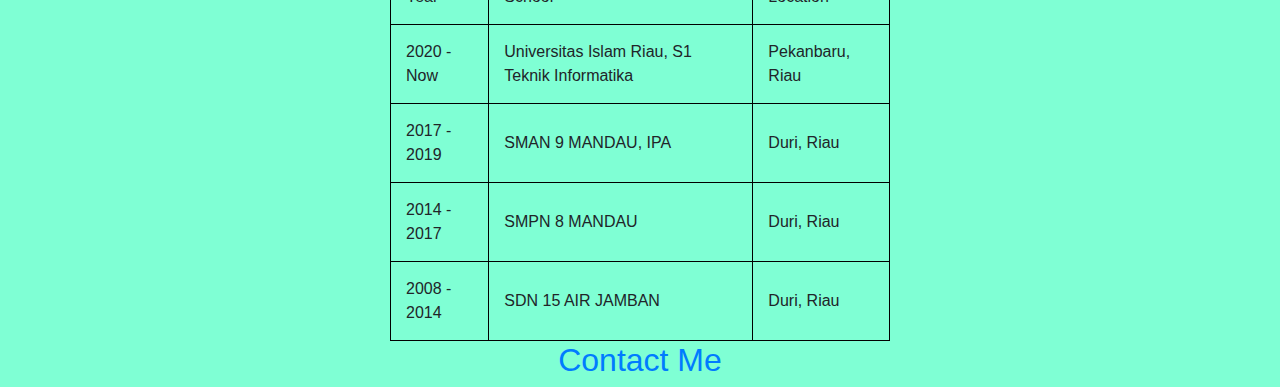
==== commit 694e5f6c: "Latihan 4.9: Menambahkan Link BootSrap" ====
--- a/index.html
+++ b/index.html
@@ -5,6 +5,7 @@
     <meta http-equiv="X-UA-Compatible" content="IE=edge">
     <meta name="viewport" content="width=device-width, initial-scale=1.0">
     <title>LabPratikumPemweb</title>
+    <link rel="stylesheet" href="https://cdn.jsdelivr.net/npm/bootstrap@4.5.3/dist/css/bootstrap.min.css">
     <link rel="stylesheet" href="main.css"/>
 </head>
 <body>
@@ -88,5 +89,7 @@
 <div class="footer">
     <p>Copyright &copy; FERDI ARDIANSYAH ALL Right Reserverd</p>
 </div>
+<script src="https://code.jquery.com/jquery-3.5.1.slim.min.js"></script>
+<script src="https://cdn.jsdelivr.net/npm/bootstrap@4.5.3/dist/js/bootstrap.min.js"></script>
 </body>
 </html>--- a/main.css
+++ b/main.css
@@ -37,7 +37,7 @@
     display: block;
     color: white;
     text-align: center;
-    padding: 16px 30px;
+    padding: 14px 16px;
     text-decoration: none;
 }
 #navbar ul li:last-child{
@@ -109,4 +109,45 @@
     flex-direction: row;
     flex-wrap: wrap;
     margin-bottom: 50px;
+}
+@media (max-width: 850px){
+    .my-portofolio{
+        width: 50%;
+    }
+}
+@media (max-width: 500px){
+    .my-portofolio{
+        width: 100%;
+    }
+}
+input{
+    width: 100%;
+    padding: 12px 20px;
+    margin: 8px 0;
+    box-sizing: border-box;
+}
+textarea{
+    width: 100%;
+    height: 150px;
+    padding: 12px 20px;
+    box-sizing: border-box;
+    resize: vertical;
+}
+input[type=submit] {
+    background-color: tomato;
+    border: none;
+    color: white;
+    padding: 16px 32px;
+    text-decoration: none;
+    margin: 4px 2px;
+    cursor: pointer;
+}
+button{
+    background-color: tomato;
+    border: none;
+    color: white;
+    padding: 16px 32px;
+    text-decoration: none;
+    margin: 4px 2px;
+    cursor: pointer;
 }